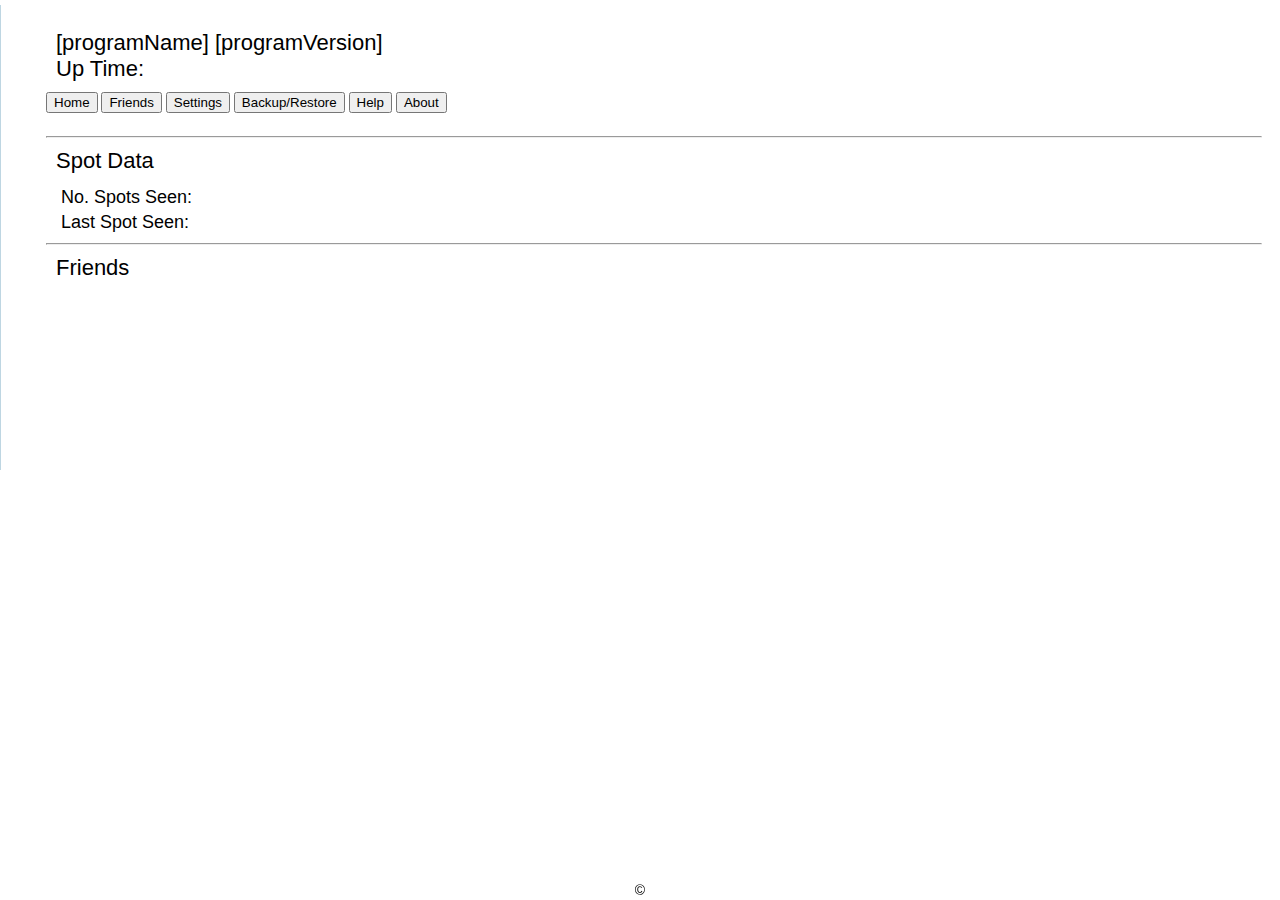
==== Source/RBNSpyBox/data/index.html @ 0345310c "First up load of the code" ====
﻿<!DOCTYPE html>
<html>
<head>
    <title>[RBNSpyBox]</title>
    <link rel="stylesheet" type="text/css" href="styles.css" media="all" />

    <meta charset="UTF-8">
    <meta name="viewport" content="width=device-width, initial-scale=1.0">

    <script type="text/javascript" src="jquery-3.2.1.min.js"></script>
    <script type="text/javascript" src="support.js"></script>

    <script type="text/javascript">

 		var indexUpdateMilliSeconds = 5 * 1000;
        //var friendsTableBody = null;
        //var eventSource = null;

            function update()
            {

                // Get the friends

                $.ajax({
                    url: "getFriends"
                }).done(function (data) {

                    // We have the data, process it.

                    $("#friendsDiv").empty();

                    var friends = data.documentElement.getElementsByTagName("Friend");
                    if (0 == friends.length) {
                        var tempDiv = document.createElement("div");
                        tempDiv.innerHTML = "No Friends!";
                        $("#friendsDiv").append(tempDiv);
                    }
                    else {

                        var tableBody = buildTable($("#friendsDiv"), ["Callsign", "Seen As", "Name", "Comment", "Last Seen", "Last Speed", "Last Frequency", "Last Mode", "Sound"]);
                        for (var i = 0; i < friends.length; i++) {
                            var friend = friends[i];
                            var tr = $("<tr/>").appendTo(tableBody);

                            var callsign = friend.getAttribute("Callsign");
                            $("<span/>").appendTo($("<td/>").appendTo(tr)).html(callsign);
                            $("<span/>").appendTo($("<td/>").appendTo(tr)).html(friend.getAttribute("LastSeenAs"));
                            $("<span/>").appendTo($("<td/>").appendTo(tr)).html(friend.getAttribute("Name"));
                            $("<span/>").appendTo($("<td/>").appendTo(tr)).html(friend.getAttribute("Comment"));
                            $("<span/>").appendTo($("<td/>").appendTo(tr)).html(friend.getAttribute("LastSeen"));
                            $("<span/>").appendTo($("<td/>").appendTo(tr)).html(friend.getAttribute("LastSpeed"));
                            $("<span/>").appendTo($("<td/>").appendTo(tr)).html(friend.getAttribute("LastFrequency"));
                            $("<span/>").appendTo($("<td/>").appendTo(tr)).html(friend.getAttribute("LastMode"));
                            $("<span/>").appendTo($("<td/>").appendTo(tr)).html(friend.getAttribute("Sound"));
                        }
                    }
                });

                // Get the up time and spot data

                $.ajax({
                    url: "getUpTimeAndSpotData"
                }).done(function (data) {

                    // We have the data, process it.

                    var spotCountData = data.documentElement;
                    $("#spotCount").html(spotCountData.getAttribute("SpotsSeen"));
                    $("#lastSpotSeen").html(spotCountData.getAttribute("LastSpotSeen"));
                    $("#upTime").html(spotCountData.getAttribute("UpTime"));

                });


                setTimeout(update, indexUpdateMilliSeconds);
            }

		function doListen() {

        	$.ajax({
		    	url: "doListen?sound=" + $("#addFriendSoundSelection").val()
		    }).done(function (data) { });
		}

        // At this point the page is running

        $(document).ready(function () {


            updateNameVersion();

           	update();

        });
    </script>
	</head>
    <body>
        <div class='norm'>

            <h1>
                <span id="programName">[programName]</span>&nbsp;<span id="programVersion">[programVersion]</span>
                <br/>
                Up Time: <span id="upTime" />
            </h1>

            <button id="homeButton" onclick="window.location.href='index.html';">Home</button>
            <button id="friendsButton" onclick="window.location.href='friends.html';">Friends</button>
            <button id="settingsButton" onclick="window.location.href='settings.html';">Settings</button>
            <button id="backupRestoreButton" onclick="window.location.href='backupRestore.html';">Backup/Restore</button>
            <button id="helpButton" onclick="window.location.href='help.html';">Help</button>
            <button id="aboutButton" onclick="window.location.href='about.html';">About</button>
            <br />
            <br />

            <!-- Home Div -->

            <div id="homeDiv">

                <hr />

                <h1>Spot Data</h1>

                <table>
                    <tr>
                        <td>No. Spots Seen:</td>
                        <td><span id="spotCount" /></td>
                    </tr>
                    <tr>
                        <td>Last Spot Seen:</td>
                        <td><span id="lastSpotSeen" /></td>
                    </tr>
                </table>

                <hr />

                <h1>Friends</h1>

                <div id="friendsDiv"></div>
            </div>
        </div>
        <div id=footer>&copy; <span id="programCopyright"></span></div>
    </body>
</html>
---- Source/RBNSpyBox/data/styles.css ----
﻿body {
    font-family: Georgia, "Trebuchet MS", Arial, Helvetica, sans-serif;
    font-size: 14px;
    margin: 0px;
    padding: 0px;
}

#footer {
    position: fixed;
    bottom: 0;
    height: 18px;
    width: 100%;
    text-align: center;
    color: black;
    clear: both;
    margin-right: 30px;
    margin-top: 30px;
}

#volumeSlider {
    max-width: 100px;
}

.norm {
    width: 95%;
    height: 50vh;
    font-family: Georgia, "Trebuchet MS", Arial, Helvetica, sans-serif;
    margin-top: 5px;
    padding-left: 45px;
    padding-top: 15px;
    border-left-width: 1px;
    border-left-style: solid;
    border-left-color: #BED6E2;
}

h1 {
    color: black;
    font-weight: lighter;
    background-repeat: no-repeat;
    margin: 10px;
    font-size: 22px;
}

td, th {
    color: black;
    font-weight: lighter;
    background-repeat: no-repeat;
    margin: 0px;
    font-size: 18px;
    border-right: solid 1px white;
    padding-right: 13px;
    padding-left: 13px;
}


TH, .bold {
    background-color: lightblue;
    color: black;
}
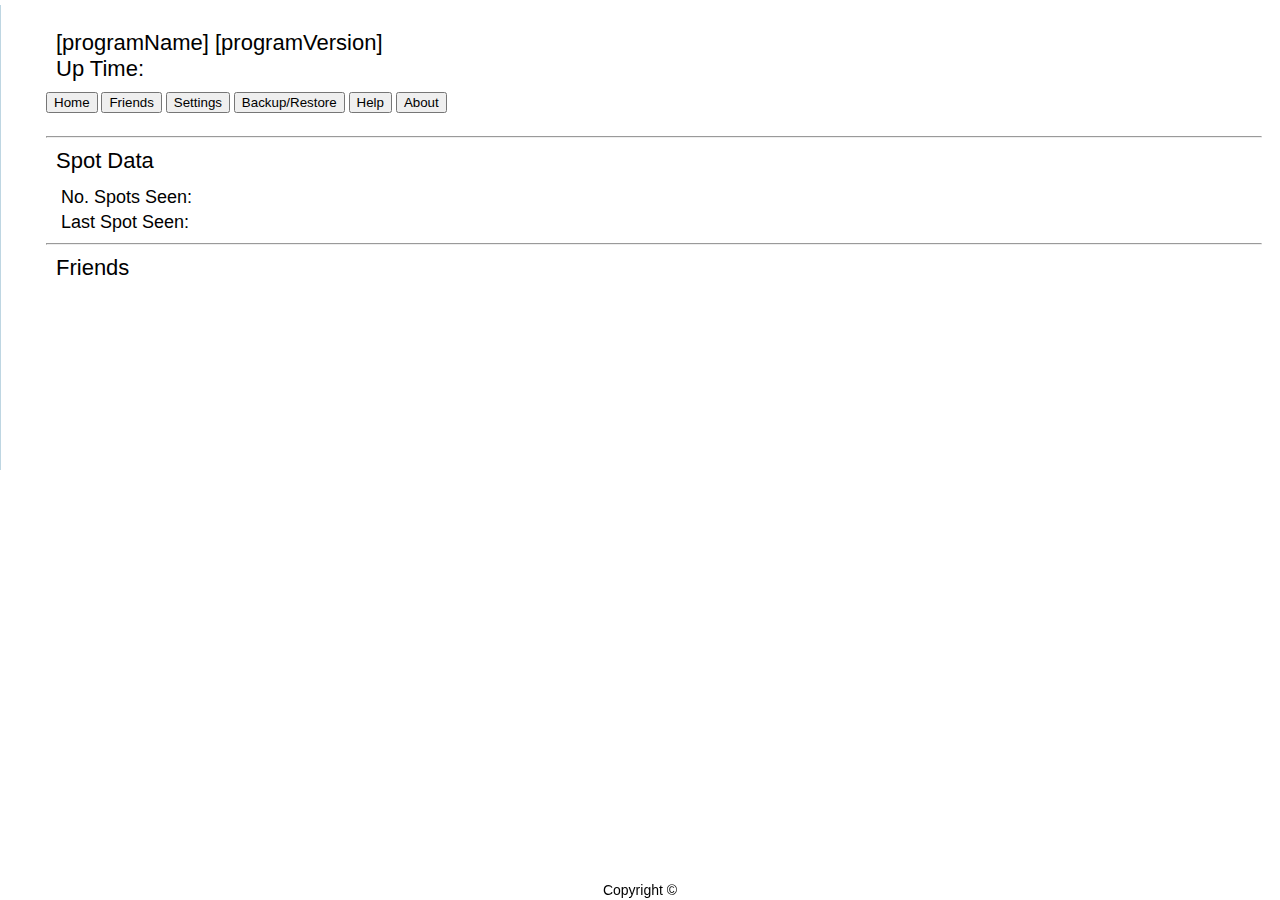
==== commit a94efb92: "Updated copyright notice." ====
--- a/Source/RBNSpyBox/data/index.html
+++ b/Source/RBNSpyBox/data/index.html
@@ -138,6 +138,6 @@
                 <div id="friendsDiv"></div>
             </div>
         </div>
-        <div id=footer>&copy; <span id="programCopyright"></span></div>
+        <div id=footer>Copyright &copy; <span id="programCopyright"></span></div>
     </body>
 </html>
